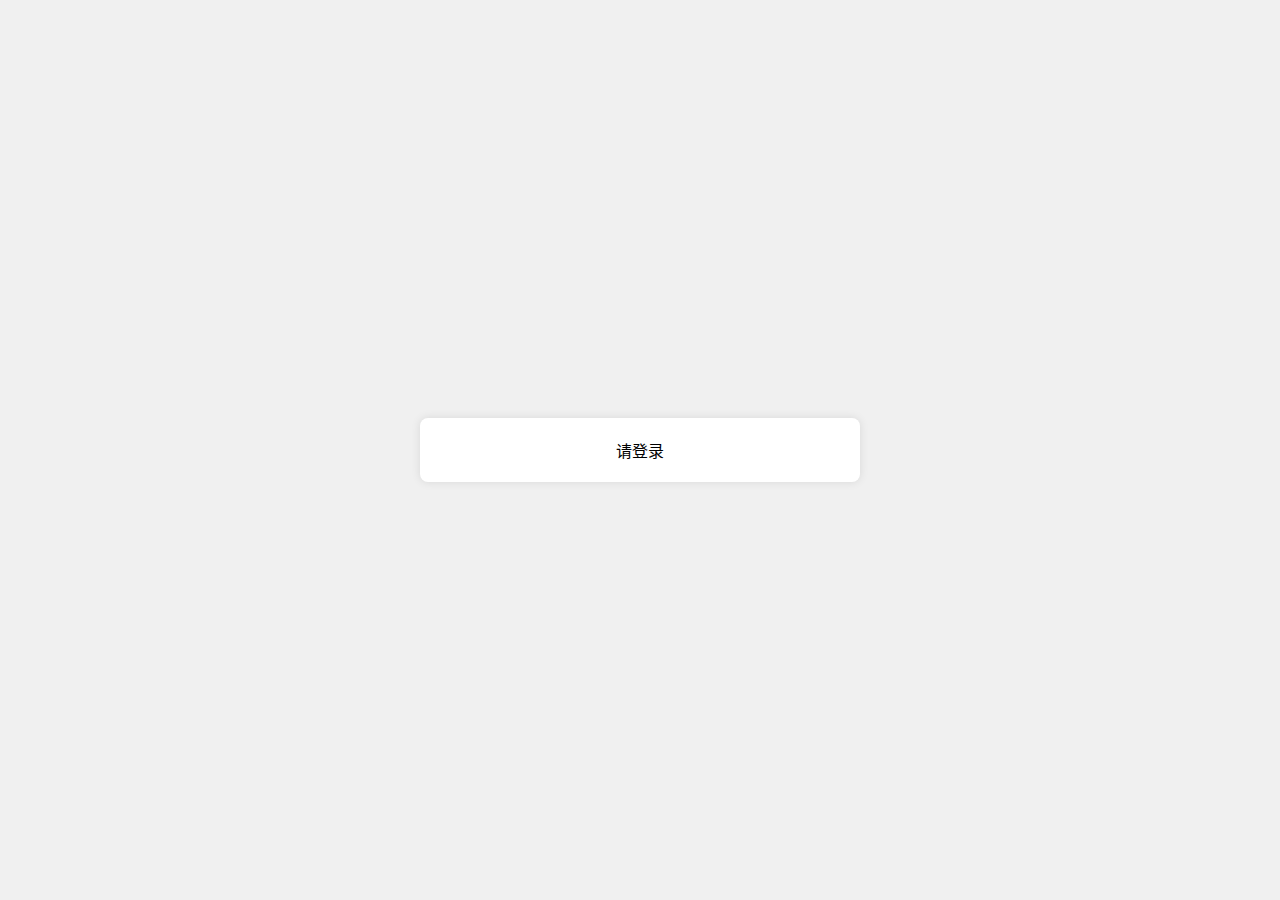
==== Additional/login.html @ c56157db "Add files via upload" ====
<!DOCTYPE html>
<html lang="zh-CN">
<head>
    <meta charset="UTF-8">
    <meta name="viewport" content="width=device-width, initial-scale=1.0">
    <title>二维码登录</title>
    <style>
        body {
            font-family: Arial, sans-serif;
            display: flex;
            justify-content: center;
            align-items: center;
            height: 100vh;
            margin: 0;
            background-color: #f0f0f0;
        }

        .container {
            background-color: #fff;
            padding: 20px;
            border-radius: 8px;
            box-shadow: 0 0 10px rgba(0, 0, 0, 0.1);
            max-width: 400px;
            width: 100%;
            text-align: center;
        }

        .container h1 {
            margin-bottom: 20px;
        }

        .container label {
            display: block;
            margin-bottom: 10px;
            font-weight: bold;
        }

        .container input {
            width: 100%;
            padding: 10px;
            margin-bottom: 20px;
            border: 1px solid #ccc;
            border-radius: 4px;
        }

        .container button {
            width: 100%;
            padding: 10px;
            background-color: #007bff;
            color: white;
            border: none;
            border-radius: 4px;
            cursor: pointer;
            font-size: 16px;
        }

        .container button:hover {
            background-color: #0056b3;
        }

        .container p {
            margin-top: 20px;
            font-size: 16px;
        }

        #logoutButton {
            width: 40%;
            display: none;
            margin-top: 20px;
            margin: auto;
            background-color: #dc3545;
        }

        #logoutButton:hover {
            background-color: #c82333;
        }

        @media (max-width: 600px) {
            .container {
                padding: 15px;
            }
        }
    </style>
</head>
<body>
    <div class="container">
        <div id="loginStatus">正在获取登录状态...</div>
        <div id="qrcode"></div>
        <button id="logoutButton" onclick="logout()">登出</button>
    </div>

    <script>
        function getCookie(name) {
            let match = document.cookie.match(new RegExp('(^| )' + name + '=([^;]+)'));
            if (match) return match[2];
            return null;
        }

        function setCookie(name, value, days) {
            let date = new Date();
            date.setTime(date.getTime() + (days * 24 * 60 * 60 * 1000));
            let expires = "expires=" + date.toUTCString();
            document.cookie = name + "=" + value + ";" + expires + ";path=/";
        }

        function deleteCookie(name) {
            document.cookie = name + '=; expires=Thu, 01 Jan 1970 00:00:00 UTC; path=/;';
        }

        function checkLoginStatus() {
            let token = getCookie('token');
            console.log(token);
            if (token) {
                validateToken(token);
            } else {
                showLoginPrompt();
            }
        }

        function validateToken(token) {
            fetch(`/do/validateToken?token=${token}`, {
                method: 'GET',
                headers: {
                    'Content-Type': 'application/json'
                }
            })
            .then(response => response.json())
            .then(data => {
                if (data.status === 'ok') {
                    document.getElementById('loginStatus').innerText = '您已登录';
                    document.getElementById('qrcode').style.display = 'none';
                    document.getElementById('logoutButton').style.display = 'block';
                } else {
                    showLoginPrompt();
                }
            })
            .catch(error => {
                console.error('Error:', error);
                showLoginPrompt();
            });
        }

        function showLoginPrompt() {
            document.getElementById('loginStatus').innerText = '请登录';
            fetch('/do/generateQRCode')
            .then(response => response.json())
            .then(data => {
                let qrcodeImage = new Image();
                qrcodeImage.src = 'data:image/png;base64,' + data.qrcode;
                document.getElementById('qrcode').innerHTML = '';
                document.getElementById('qrcode').appendChild(qrcodeImage);
                pollLoginStatus(data.uuid);
            })
            .catch(error => console.error('Error:', error));
        }

        function pollLoginStatus(uuid) {
            let intervalId = setInterval(() => {
                fetch(`/do/getStatus?uuid=${uuid}`, {
                    method: 'GET',
                    headers: {
                        'Content-Type': 'application/json'
                    }
                })
                .then(response => response.json())
                .then(data => {
                    if (data.status === 'ok') {
                        setCookie('token', data.token, 7);
                        document.getElementById('loginStatus').innerText = '您已登录';
                        document.getElementById('qrcode').innerHTML = '';
                        document.getElementById('logoutButton').style.display = 'block';
                        clearInterval(intervalId); // 停止轮询
                    }
                })
                .catch(error => console.error('Error:', error));
            }, 1000);
        }

        function logout() {
            deleteCookie('token');
            location.reload();
        }

        checkLoginStatus();
    </script>
</body>
</html>
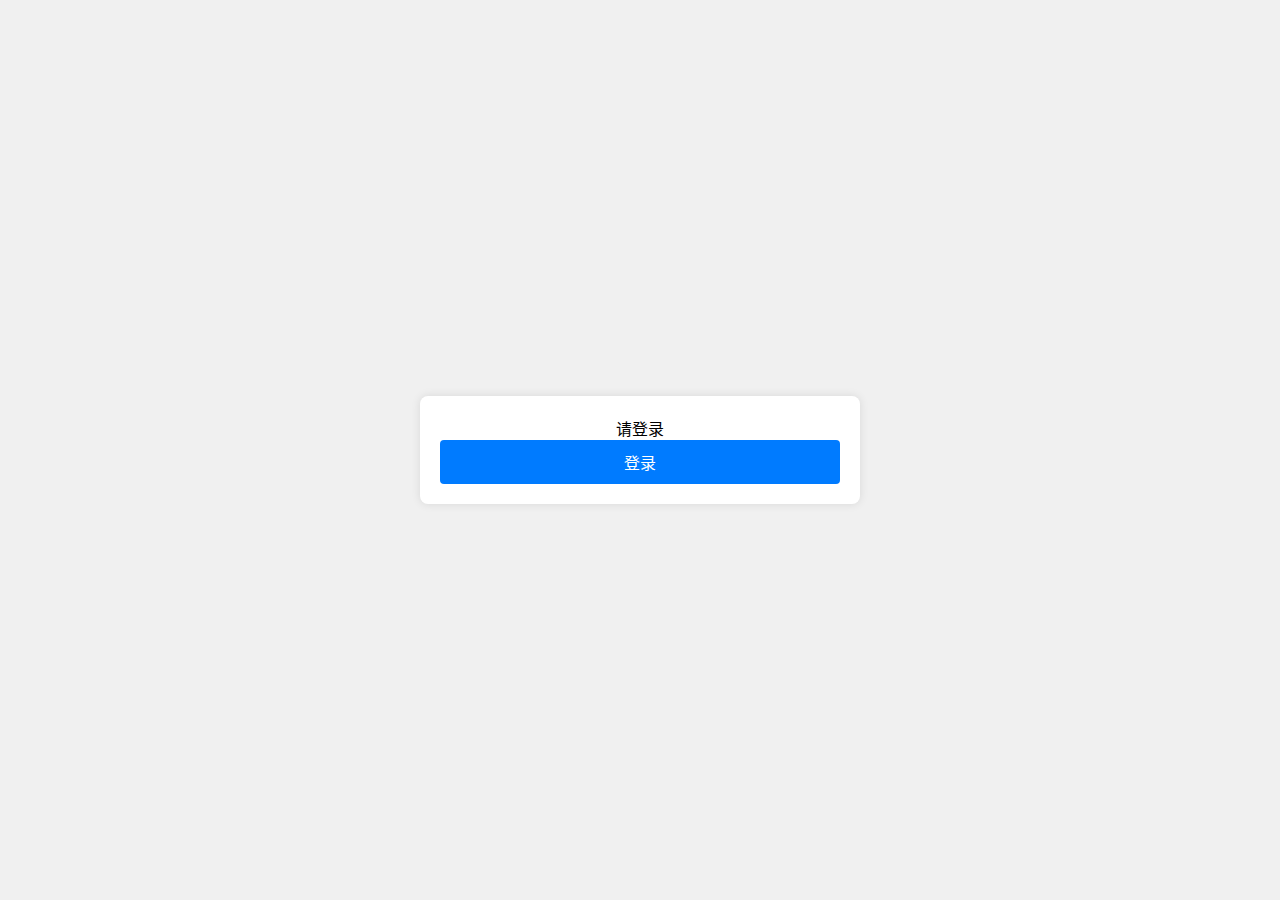
==== commit 0723c3ba: "Add files via upload" ====
--- a/Additional/login.html
+++ b/Additional/login.html
@@ -85,6 +85,7 @@
 <body>
     <div class="container">
         <div id="loginStatus">正在获取登录状态...</div>
+        <button id="loginButton" onclick="getQRCode()">登录</button>
         <div id="qrcode"></div>
         <button id="logoutButton" onclick="logout()">登出</button>
     </div>
@@ -108,13 +109,60 @@
         }
 
         function checkLoginStatus() {
+            let uuid = getCookie('uuid');
+            if (uuid) {
+                validateUuid(uuid);
+            } else {
+                getUuid();
+            }
             let token = getCookie('token');
-            console.log(token);
             if (token) {
                 validateToken(token);
             } else {
                 showLoginPrompt();
             }
+        }
+
+        function getUuid() {
+            // 使用fetch发送GET请求
+            fetch('/do/getUuid')
+            .then(response => {
+                // 检查响应是否成功
+                if (!response.ok) {
+                throw new Error('Network response was not ok ' + response.statusText);
+                }
+                // 将响应解析为JSON
+                return response.json();
+            })
+            .then(data => {
+                // 提取UUID并赋值给变量
+                const uuid = data.uuid;
+                setCookie('uuid', uuid, 7)
+            })
+            .catch(error => {
+                // 处理错误
+                console.error('Fetch error:', error);
+            });
+
+            }
+
+        function validateUuid(uuid) {
+            fetch(`/do/validateUuid?uuid=${uuid}`, {
+                method: 'GET',
+                headers: {
+                    'Content-Type': 'application/json'
+                }
+            })
+            .then(response => response.json())
+            .then(data => {
+                if (data.status == 'fail') {
+                    getUuid();
+                }
+            })
+            .catch(error => {
+                console.error('Error:', error);
+                showLoginPrompt();
+            });
         }
 
         function validateToken(token) {
@@ -129,6 +177,7 @@
                 if (data.status === 'ok') {
                     document.getElementById('loginStatus').innerText = '您已登录';
                     document.getElementById('qrcode').style.display = 'none';
+                    document.getElementById('loginButton').style.display = 'none';
                     document.getElementById('logoutButton').style.display = 'block';
                 } else {
                     showLoginPrompt();
@@ -142,13 +191,21 @@
 
         function showLoginPrompt() {
             document.getElementById('loginStatus').innerText = '请登录';
-            fetch('/do/generateQRCode')
+            document.getElementById('qrcode').style.display = 'none';
+        }
+
+        function getQRCode() {
+            uuid = getCookie('uuid')
+            document.getElementById('loginButton').style.display = 'none';
+            document.getElementById('qrcode').style.display = 'block';
+            fetch(`/do/generateQRCode?uuid=${uuid}`)
             .then(response => response.json())
             .then(data => {
                 let qrcodeImage = new Image();
                 qrcodeImage.src = 'data:image/png;base64,' + data.qrcode;
                 document.getElementById('qrcode').innerHTML = '';
                 document.getElementById('qrcode').appendChild(qrcodeImage);
+                setCookie('uuid', data.uuid, 7)
                 pollLoginStatus(data.uuid);
             })
             .catch(error => console.error('Error:', error));
@@ -170,6 +227,11 @@
                         document.getElementById('qrcode').innerHTML = '';
                         document.getElementById('logoutButton').style.display = 'block';
                         clearInterval(intervalId); // 停止轮询
+                    } else if(data.msg === 'uuid has expired') {
+                        document.getElementById('loginStatus').innerText = 'UUID已过期，请刷新页面';
+                        document.getElementById('qrcode').innerHTML = '';
+                        document.getElementById('logoutButton').style.display = 'none';
+                        clearInterval(intervalId); // 停止轮询
                     }
                 })
                 .catch(error => console.error('Error:', error));
